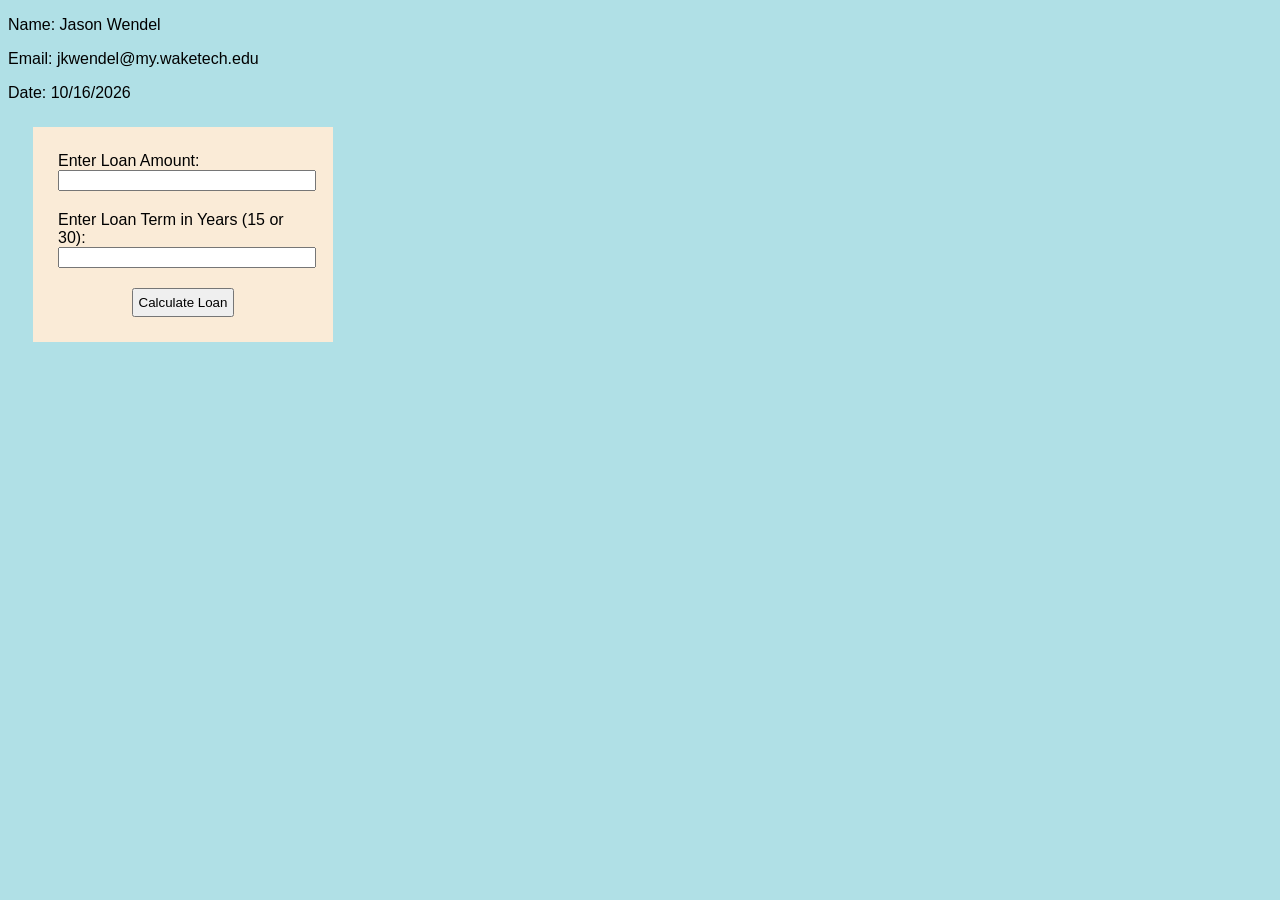
==== codingExam.html @ b4240fd8 "Added Coding Exam Mortgage Calculate" ====
<!DOCTYPE html>
<html lang="en">
<head>
    <meta charset="UTF-8">
    <meta name="viewport" content="width=device-width, initial-scale=1.0">
    <title>Document</title>
    <!-- Link the CSS style page -->
    <link rel="stylesheet" href="css/codingExam.css">
</head>
<body>
    <p>Name: Jason Wendel</p>
    <p>Email: jkwendel@my.waketech.edu</p>
    <p>Date: 10/16/2026</p>

    <div class="col">
        <form>
            <!-- Loan Amount input field -->
            Enter Loan Amount:
            <input type="number" id="loanAmt">

            <!-- Loan Term (in years) input field -->
            Enter Loan Term in Years (15 or 30):
            <input type="number" id="termYrs">

            <!-- Calculate button field -->
            <button id="button1">Calculate Loan</button>
        </form>
        <p id="output"></p>
        <script>
            const interestRate = 0.0575;

            const calcBtn = document.getElementById("button1");
            calcBtn.addEventListener("click", function(event) {
                // Prevent default
                event.preventDefault();

                // Receive loan amount and loan term
                let loanAmount = Number(document.getElementById("loanAmt").value);
                let termYears = Number(document.getElementById("termYrs").value);

                if (termYears != 15 && termYears != 30) {
                    window.alert("The Loan Term must be 15 or 30 years!");
                } else {
                    // Calculate total interest
                    monthlyPayment = (((interestRate / 12) * loanAmount) / (1 - Math.pow(1 + (interestRate / 12), (termYears * -12)))).toFixed(2);
                    console.log(monthlyPayment)
                    // Calculate total interest amount
                    totalInterest = (monthlyPayment * termYears * 12) - loanAmount;
                    console.log(totalInterest);
                    // Calculate total mortgage amount
                    totMortgageAmount = loanAmount + totalInterest; 
                    console.log(totMortgageAmount);
                    
                    let termInfo = "Mortgage Term (in years): " + termYears;
                    let rateInfo = "Mortgage Interest Rate: " + interestRate;
                    let interestInfo = "Total Interest: $" + totalInterest.toFixed(2);
                    let mortgageAmtInfo = "Mortgage Amount: $" + totMortgageAmount.toFixed(2);
                    
                    
                    let output = termInfo + "<br>" + rateInfo + "<br>" + interestInfo + "<br>" + mortgageAmtInfo + "<br>";
                    console.log(output);
                    document.getElementById("output").innerHTML = output;

                    // Calculate monthly loan amount
                    let monthlyBalance = totMortgageAmount - (monthlyPayment);

                    for (let i = 0; i <= termYears * 12; i++) {
                        // Check if balance is 0 and exit loop
                        if (monthlyBalance <= 0) {
                            const endOutput = "This is the Ending Amortization Calculator...";
                            document.getElementById("output").innerHTML += "<br>" + endOutput;
                            break;
                        }

                        // Create outputs
                        let paymentOutput = "Monthly Mortgage Payment: $" + monthlyPayment;
                        let loanBalance = "Mortgage Loan Balance (after month " + i + "): $" + monthlyBalance.toFixed(2);
                        let monthlyOutput = "<br>" + paymentOutput + "<br>" + loanBalance + "<br>";

                        // Update output
                        document.getElementById("output").innerHTML += monthlyOutput;

                        // Re-calculate monthly loan amount
                        monthlyBalance -= monthlyPayment;
                    }
                }             
            })
        </script>
    </div>

</body>
</html>
---- css/codingExam.css ----
h1, h2 {
    text-align: center;
}

.centered {
    text-align: center;
}

body {
    background-color: powderblue;
    font-family: Garamond, Helvetica, Georgia;
}

form {
    background-color: antiquewhite;
    max-width: 250px;
    padding: 25px;
    margin: 25px;
}

input {
    width: 100%;
    display: block;
    margin-bottom: 20px;
}

button {
    display: block;
    margin: auto;
    margin-top: 15px;
    padding: 5px;
}
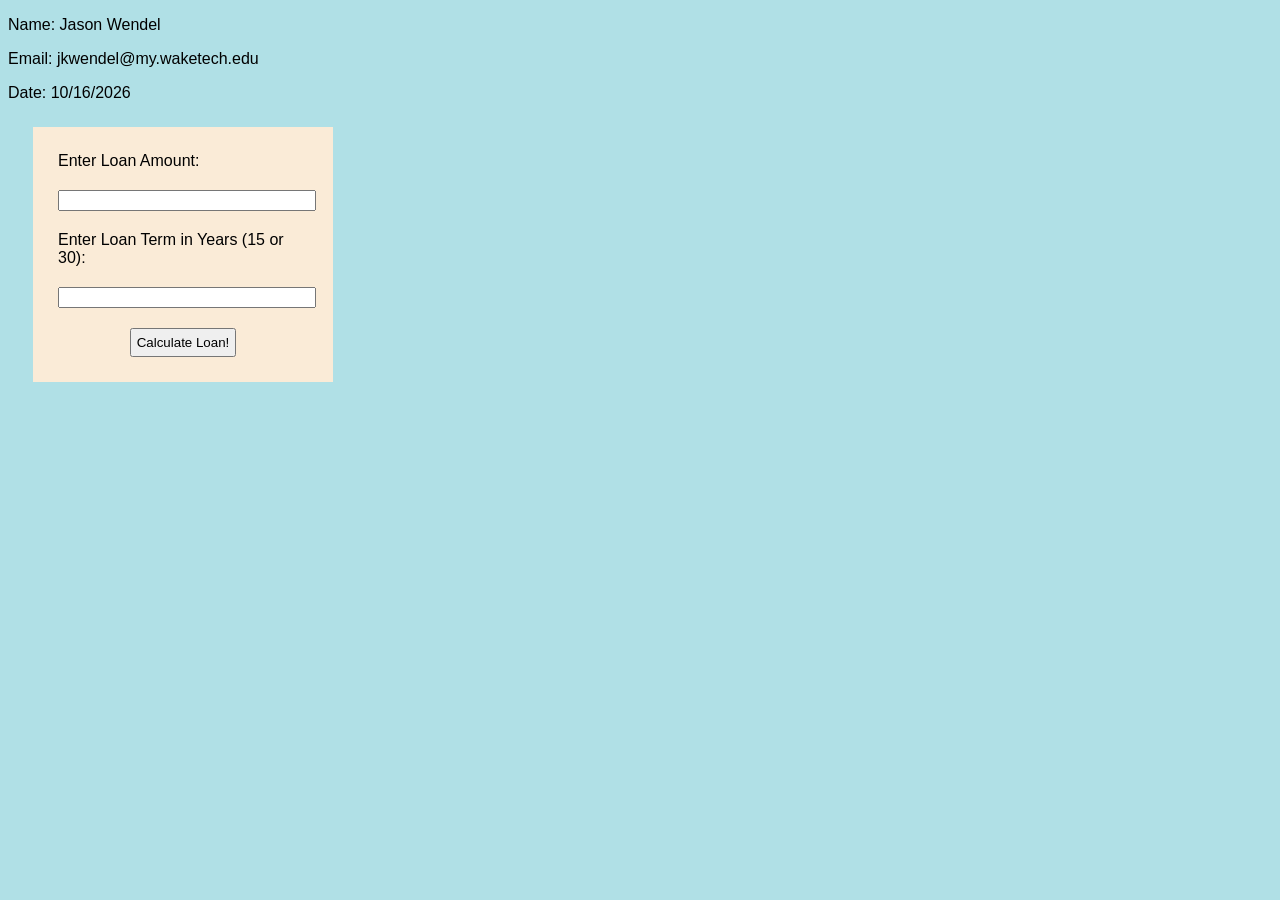
==== commit ddc99d5e: "Add coding exam page" ====
--- a/codingExam.html
+++ b/codingExam.html
@@ -23,7 +23,7 @@
             <input type="number" id="termYrs">
 
             <!-- Calculate button field -->
-            <button id="button1">Calculate Loan</button>
+            <button id="button1">Calculate Loan!</button>
         </form>
         <p id="output"></p>
         <script>
--- a/css/codingExam.css
+++ b/css/codingExam.css
@@ -22,6 +22,7 @@
     width: 100%;
     display: block;
     margin-bottom: 20px;
+    margin-top: 20px;
 }
 
 button {
